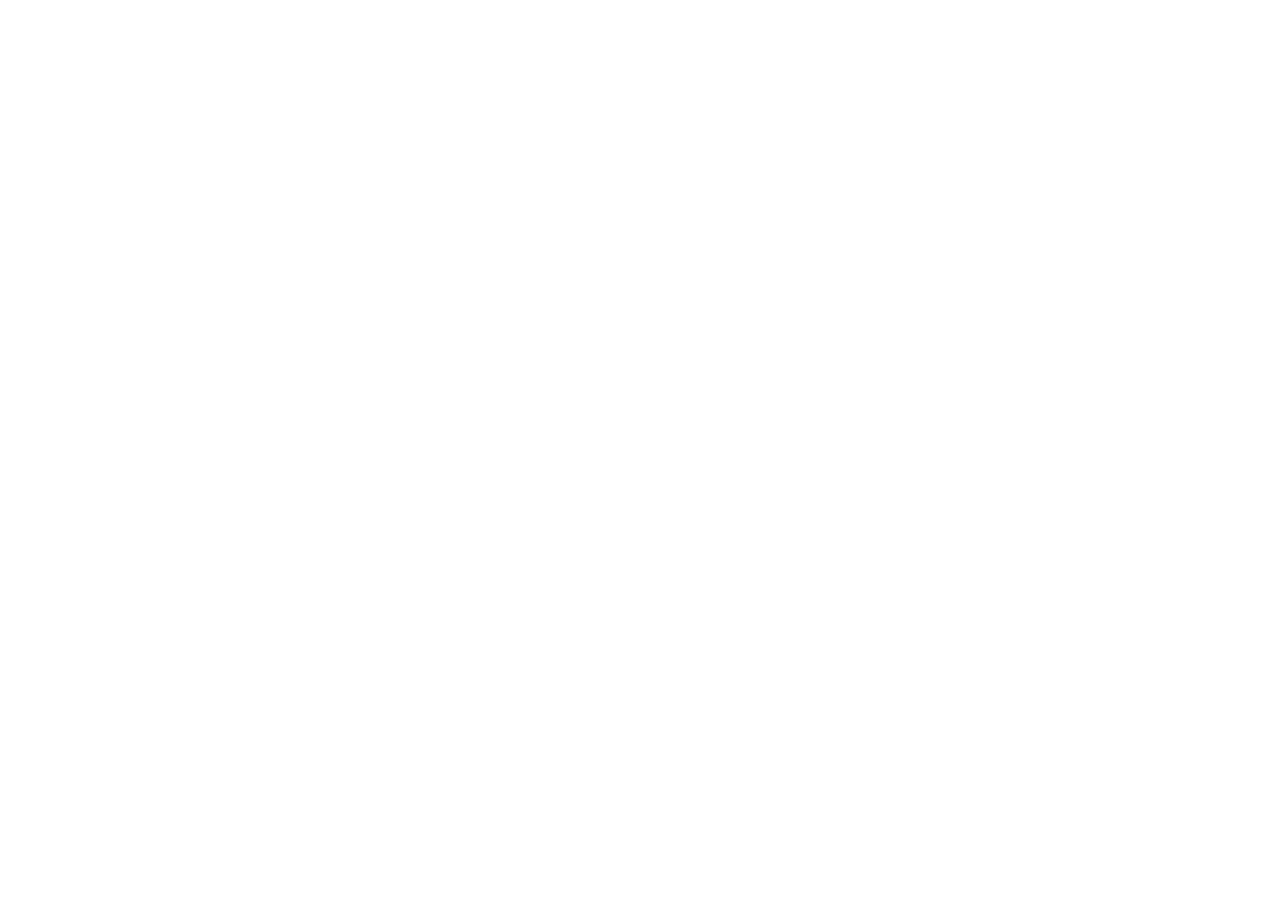
==== index.html @ 0f0da1ba "initial commit - setup the repository and some files in it" ====
<!DOCTYPE html>
<html lang="en">
<head>
    <meta charset="UTF-8">
    <meta http-equiv="X-UA-Compatible" content="IE=edge">
    <meta name="viewport" content="width=device-width, initial-scale=1.0">
    <title>Document</title>
</head>
<body>
    
</body>
</html>
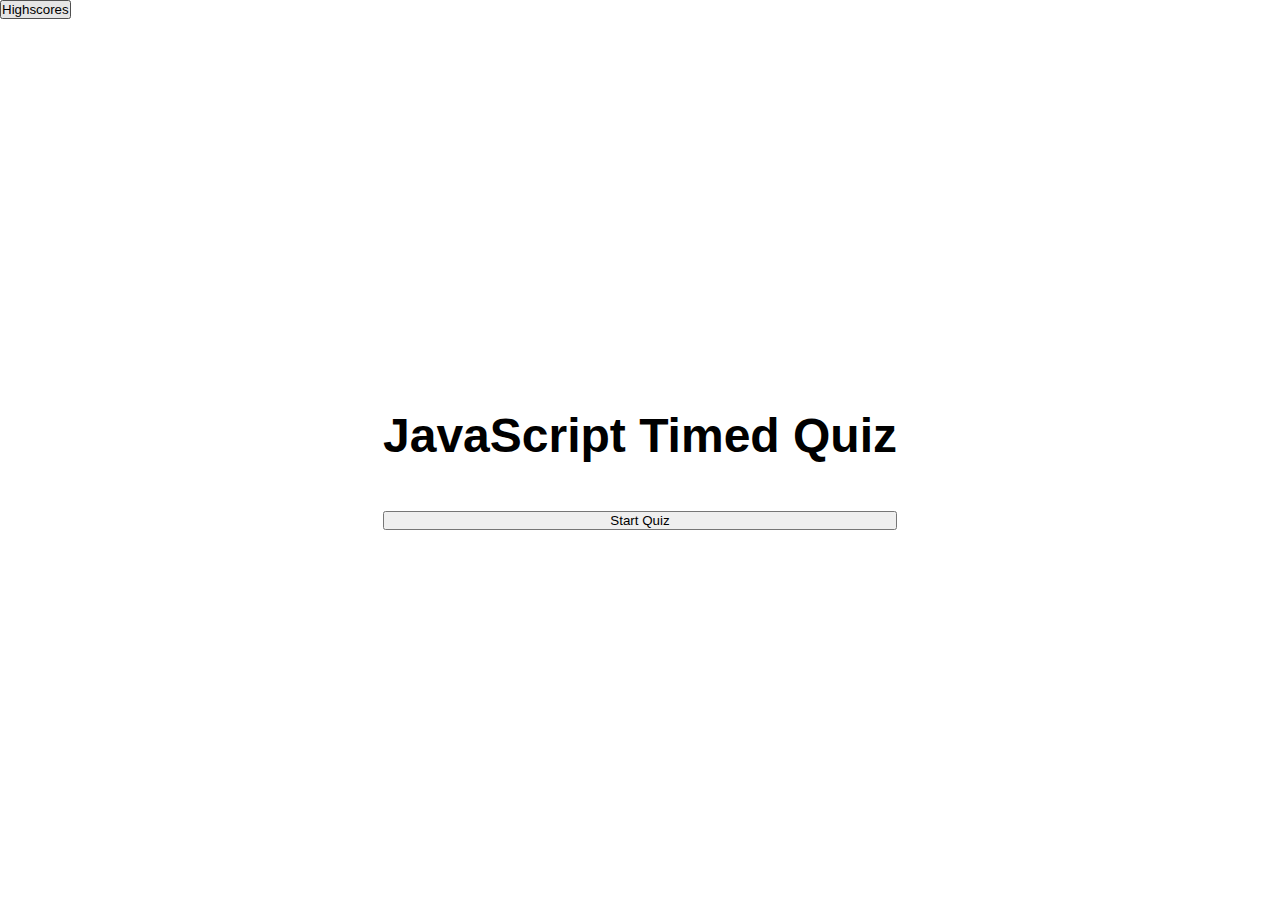
==== commit aadd0707: "added content to html and mad some styles" ====
--- a/index.html
+++ b/index.html
@@ -4,9 +4,17 @@
     <meta charset="UTF-8">
     <meta http-equiv="X-UA-Compatible" content="IE=edge">
     <meta name="viewport" content="width=device-width, initial-scale=1.0">
-    <title>Document</title>
+    <title>JavaScript Quiz</title>
+    <link rel="stylesheet" href="./Develop/css-assets/app.css">
 </head>
-<body>
+<body> 
+    <button class="btn" href="./Develop/other-html-assets/highscores.html">Highscores</button>
+    <div class="container">
+        <div id="home" class="flex-center flex-column">
+            <h1>JavaScript Timed Quiz</h1>
+            <button class="btn" href = "./Develop/other-html-assets/game.html">Start Quiz</button>
+        </div>
+    </div>
     
 </body>
 </html>--- a/Develop/css-assets/app.css
+++ b/Develop/css-assets/app.css
@@ -0,0 +1,39 @@
+:root {
+    font-size: 75%;
+}
+
+*{
+    box-sizing: border-box;
+    margin: 0;
+    padding: 0;
+    font-family:'Franklin Gothic Medium', 'Arial Narrow', Arial, sans-serif;
+}
+
+h1{
+    margin-bottom: 4rem;
+    font-size: 4rem;
+}
+
+.container {
+    width: 100vw;
+    height: 100vh;
+    display: flex;
+    justify-content: center;
+    align-items: center;
+    max-width: 80rem;
+    margin: 0 auto;
+}
+
+.container div h1 button {
+    width: 100%;
+}
+
+.flex-column {
+    display: flex;
+    flex-direction: column;
+}
+
+.flex-center {
+    justify-content: center;
+    /* align-items: center; */
+}
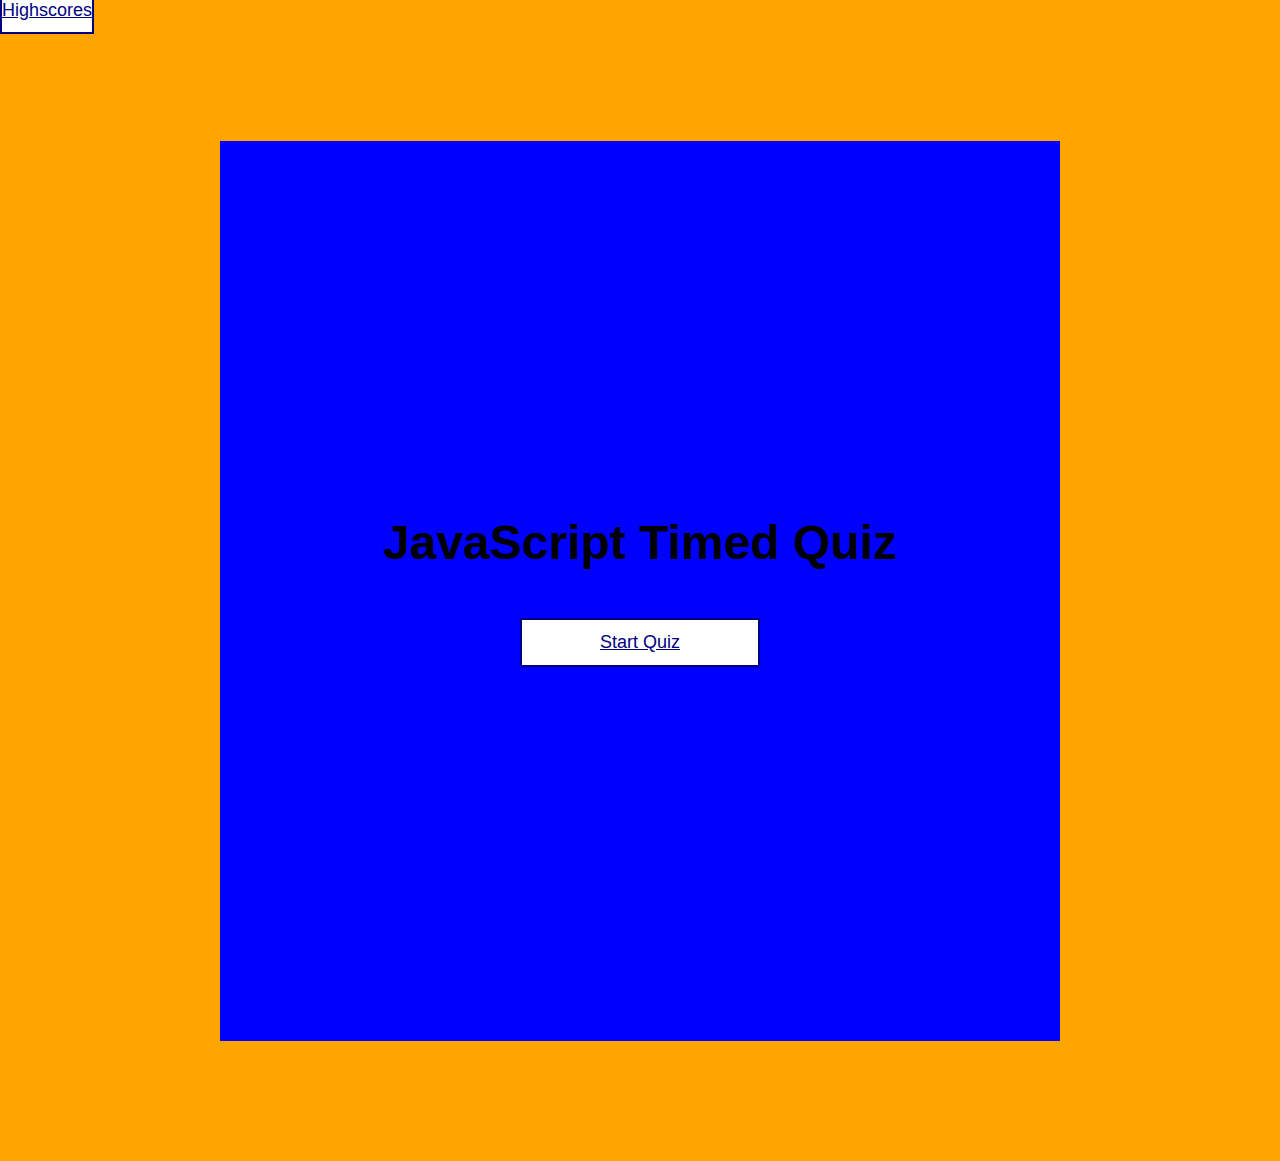
==== commit 602fd28d: "added css styles and started on the next page of html" ====
--- a/index.html
+++ b/index.html
@@ -8,11 +8,11 @@
     <link rel="stylesheet" href="./Develop/css-assets/app.css">
 </head>
 <body> 
-    <button class="btn" href="./Develop/other-html-assets/highscores.html">Highscores</button>
+    <a class="btn highscores" href="./Develop/other-html-assets/highscores.html">Highscores</a>
     <div class="container">
         <div id="home" class="flex-center flex-column">
             <h1>JavaScript Timed Quiz</h1>
-            <button class="btn" href = "./Develop/other-html-assets/game.html">Start Quiz</button>
+            <a class="btn" href = "./Develop/other-html-assets/game.html">Start Quiz</a>
         </div>
     </div>
     
--- a/Develop/css-assets/app.css
+++ b/Develop/css-assets/app.css
@@ -1,4 +1,5 @@
 :root {
+    background-color: orange;
     font-size: 75%;
 }
 
@@ -20,8 +21,11 @@
     display: flex;
     justify-content: center;
     align-items: center;
-    max-width: 80rem;
+    max-width: 70rem;
     margin: 0 auto;
+    margin-top: 10rem;
+    margin-bottom: 10rem;
+    background-color: blue;
 }
 
 .container div h1 button {
@@ -37,3 +41,19 @@
     justify-content: center;
     /* align-items: center; */
 }
+
+/* Buttons */
+.btn{
+    font-size: 1.5rem;
+    padding: 1rem 0;
+    width: 20rem;
+    text-align: center;
+    border: 2px solid navy;
+    background-color: white;
+    color: navy;
+    margin: auto;
+}
+
+.btn:hover{
+    cursor: pointer;
+}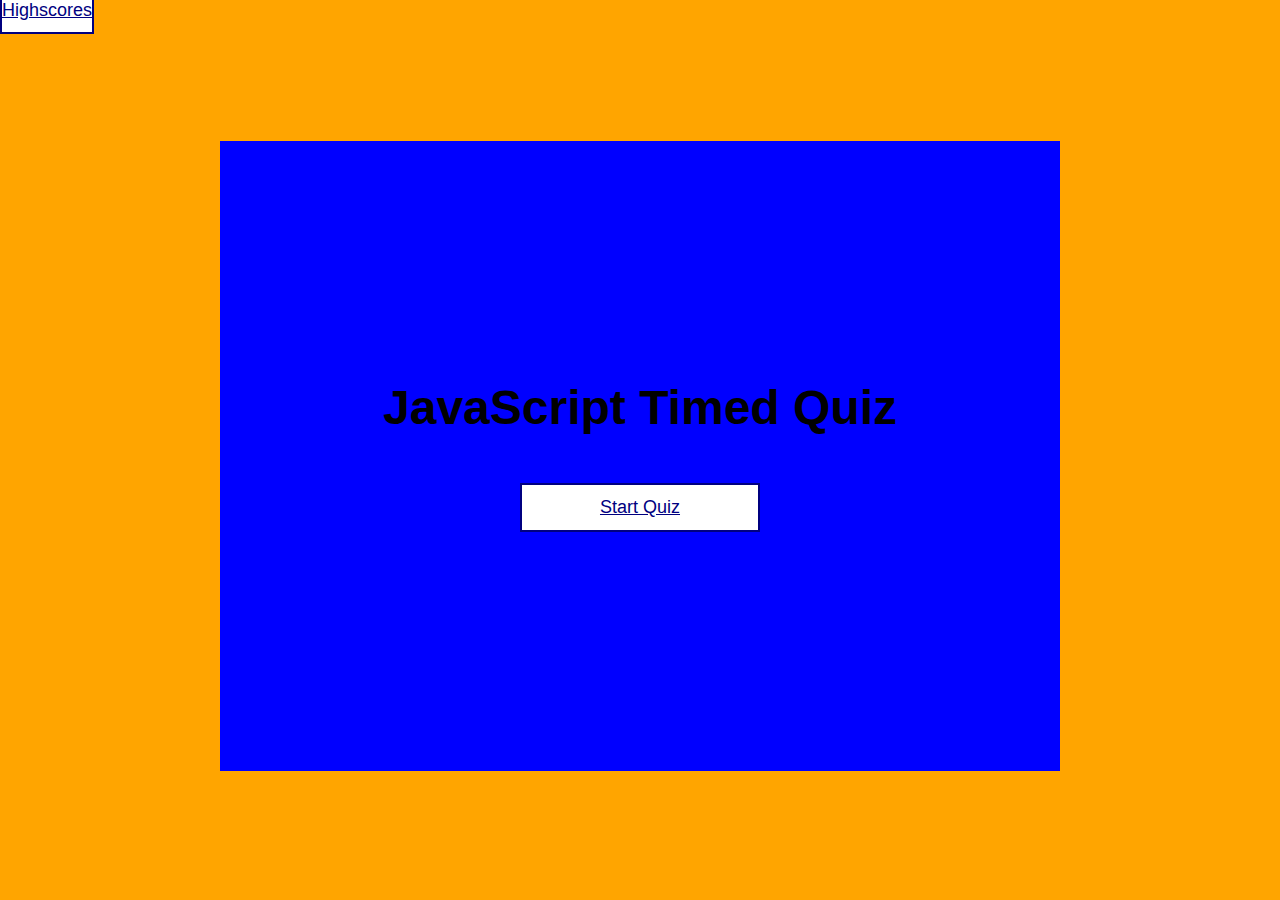
==== commit 2cda4444: "moved file around to try and make the page show up correctly" ====
--- a/index.html
+++ b/index.html
@@ -12,7 +12,7 @@
     <div class="container">
         <div id="home" class="flex-center flex-column">
             <h1>JavaScript Timed Quiz</h1>
-            <a class="btn" href = "./Develop/other-html-assets/game.html">Start Quiz</a>
+            <a class="btn" href = "/game.html">Start Quiz</a>
         </div>
     </div>
     
--- a/Develop/css-assets/app.css
+++ b/Develop/css-assets/app.css
@@ -10,14 +10,25 @@
     font-family:'Franklin Gothic Medium', 'Arial Narrow', Arial, sans-serif;
 }
 
+h1,
+h2{
+    margin-bottom: 1rem;
+}
+
 h1{
     margin-bottom: 4rem;
     font-size: 4rem;
 }
 
+h2{
+    font-size: 2.4rem;
+    margin-bottom: 4rem;
+    font-weight: 700;
+}
+
 .container {
-    width: 100vw;
-    height: 100vh;
+    width: 70vw;
+    height: 70vh;
     display: flex;
     justify-content: center;
     align-items: center;
